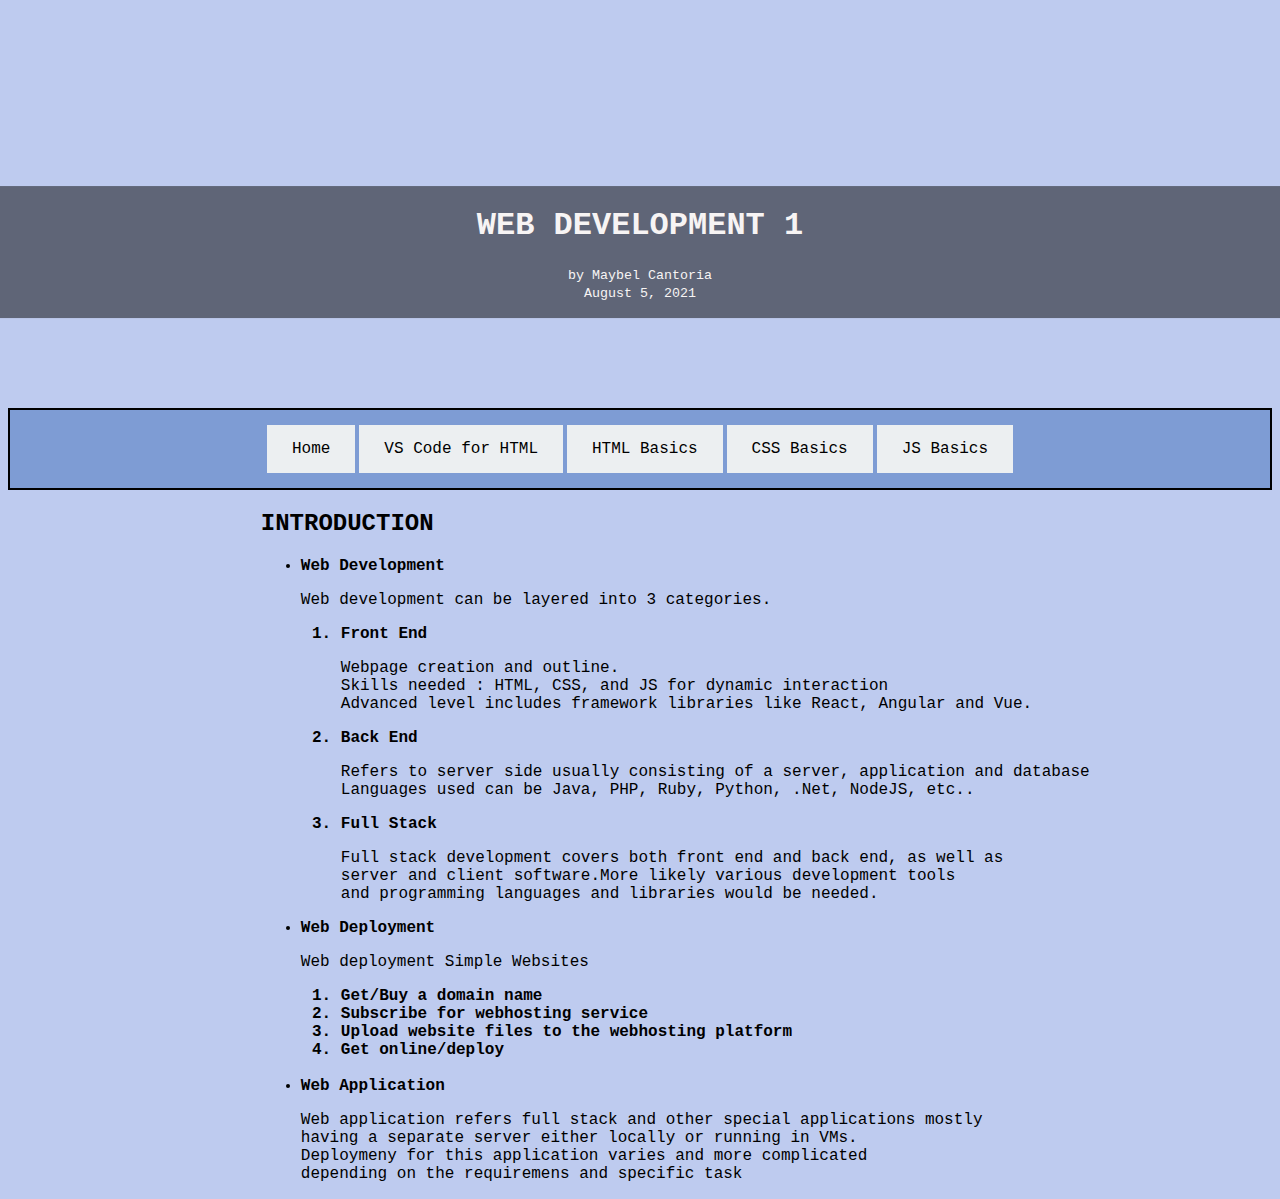
==== index.html @ 4d25bfc6 "Add files via upload" ====
<!DOCTYPE html>
<html lang="en">
    <head>
        <title>LESSON 1</title>
        <link rel="stylesheet" href="/macstyle.css">
    </head>
    <body>
        <div id="image">
            <div id="title">
                <h1><strong>WEB DEVELOPMENT 1</strong></h1>
                <div id="author">
                    <p><small>by Maybel Cantoria <br> August 5, 2021</small></p>
                </div>
            </div>
        </div>
        <div id="tab">
                <a href="Page1.html">Home</a>
                <a href="VSCodeHTML.html">VS Code for HTML</a>
                <a href="/HTMLBasics.html">HTML Basics</a>
                <a href="">CSS Basics</a>
                <a href="">JS Basics</a>
            </div>
        </div>
        <div id="info">
            <h2>INTRODUCTION</h2>
            <ul>
                <li>Web Development</li>
                <p>Web development can be layered into 3 categories.
                    <ol>
                        <li>Front End</li>
                        <p> Webpage creation and outline.<br>
                            Skills needed : HTML, CSS, and JS for dynamic interaction<br>
                            Advanced level includes framework libraries like React, Angular and Vue.</p>
                        <li>Back End</li>
                        <p>Refers to server side usually consisting of a server, application and database<br>
                            Languages used can be Java, PHP, Ruby, Python, .Net, NodeJS, etc..</p>
                        <li>Full Stack</li>
                        <p>Full stack development covers both front end and back end, as well as<br>
                            server and client software.More likely various development tools<br>
                            and programming languages and libraries would be needed. </p>
                    </ol>
                </p>
                <li>Web Deployment</li>
                <p>Web deployment Simple Websites</p>
                <ol>
                    <li>Get/Buy a domain name</li>
                    <li>Subscribe for webhosting service</li>
                    <li>Upload website files to the webhosting platform</li>
                    <li>Get online/deploy</li><br>
                </ol>
                <li>Web Application</li>
                <p>Web application refers full stack and other special applications mostly<br>
                    having a separate server either locally or running in VMs.<br>
                    Deploymeny for this application varies and more complicated<br>
                    depending on the requiremens and specific task</p>
            </ul>
        </div>
        
    </body>
</html>
---- macstyle.css ----
#title {text-align: center;
            background: rgb(0, 0, 0);                       /* black blackground*/
            background:rgba(0, 0, 0, 0.5);                  /* black blackground with 0.5 opacity*/
            width: 100%;                                      /* black blackground width*/
            color: rgb(247, 244, 244);                      /* color of text*/
            font-family: 'Courier New', Courier, monospace;   /* font style of text*/
            position: absolute;
            top: 28%;
            left: 50%;
            transform: translate(-50%, -50%);
        }
        #image {
            border: none;
            padding: 200px;
            background: url(/images/htmlbackground.jpg);
            background-repeat: no-repeat;
            background-size: 100% 100%;
        }
        #author {
            color: rgb(247, 244, 244);
        }
        #tab {
            border: 2px solid black;
            padding: 15px;
            background: rgb(126, 156, 212);
            text-align: center;
        }
        #info {
            border: none;
            font-family: 'Courier New', Courier, monospace;
            text-align: justify;
            padding-left: 20%;
        }
        a:link, a:visited {
            background-color: rgb(236, 239, 241);
            color: black;
            padding: 15px 25px;
            text-align: center;
            text-decoration: none;
            font-family: 'Courier New', Courier, monospace;
            font-size:100%;
            display: inline-block;
        }
        a:hover, a:active{
            background-color: rgb(177, 209, 233);;
        }
        li{
            font-weight: bold;

        }
        body {
            background: rgba(126, 152, 223, 0.5);
        }
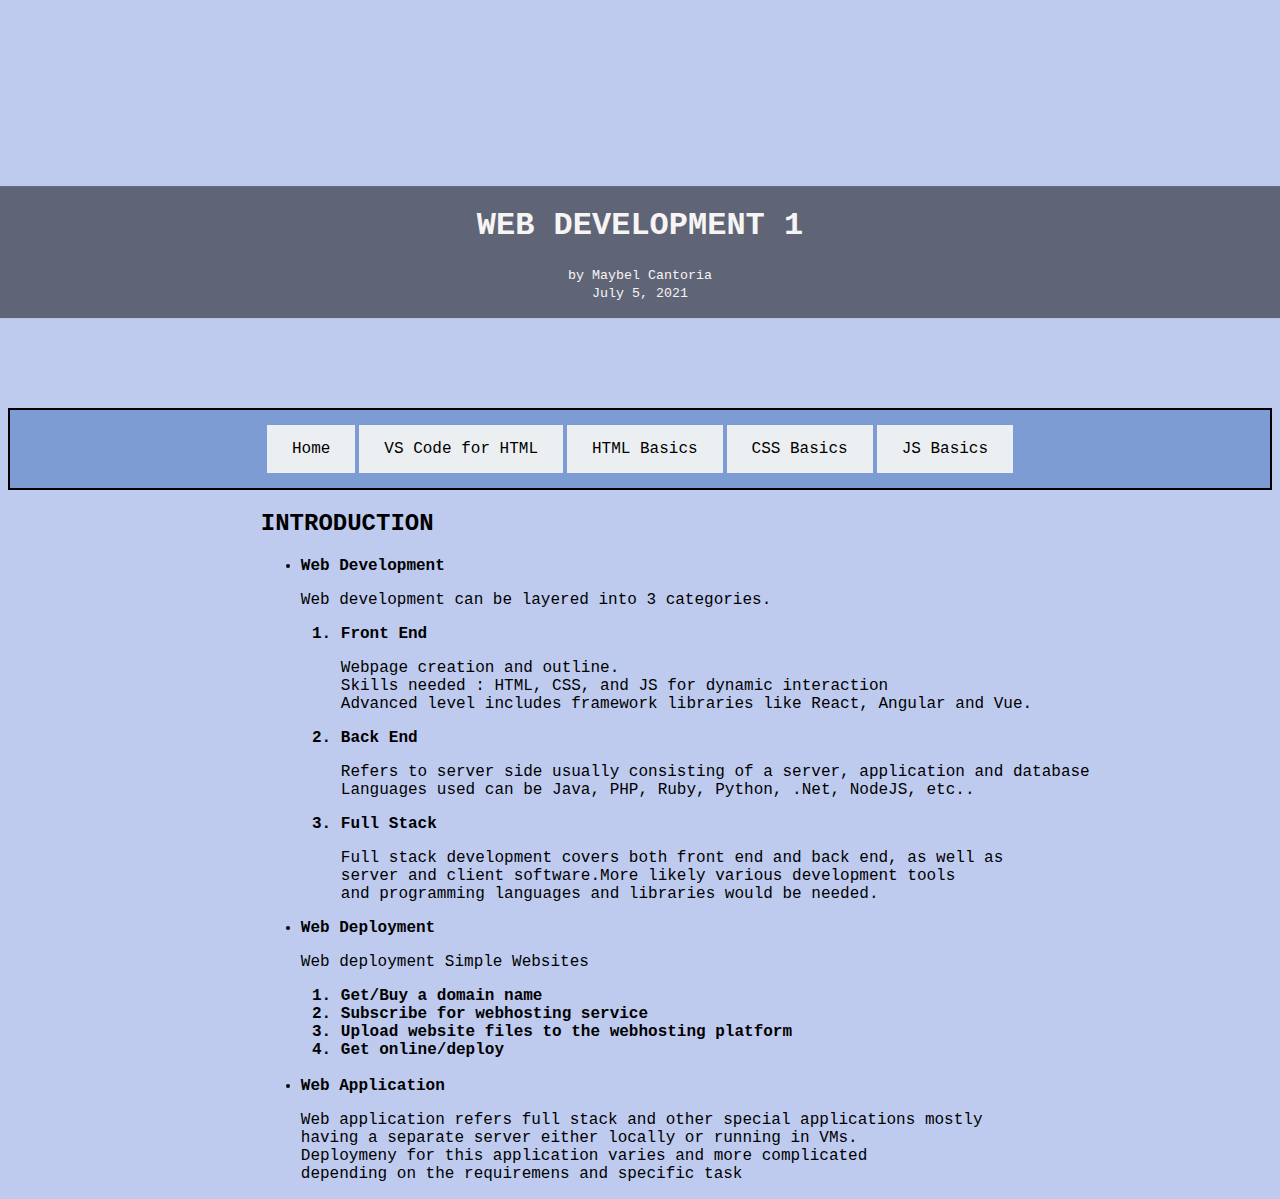
==== commit f6b7d0c0: "Update index.html" ====
--- a/index.html
+++ b/index.html
@@ -1,22 +1,26 @@
 <!DOCTYPE html>
 <html lang="en">
     <head>
+        <meta charset="UTF-8">
+        <meta http-equiv="X-UA-Compatible" content="IE=edge">
+        <meta name="viewport" content="width=device-width, initial-scale=1.0">
         <title>LESSON 1</title>
-        <link rel="stylesheet" href="/macstyle.css">
+        <title>LESSON 1</title>
+        <link rel="stylesheet" href="macstyle.css">
     </head>
     <body>
         <div id="image">
             <div id="title">
                 <h1><strong>WEB DEVELOPMENT 1</strong></h1>
                 <div id="author">
-                    <p><small>by Maybel Cantoria <br> August 5, 2021</small></p>
+                    <p><small>by Maybel Cantoria <br> July 5, 2021</small></p>
                 </div>
             </div>
         </div>
         <div id="tab">
                 <a href="Page1.html">Home</a>
                 <a href="VSCodeHTML.html">VS Code for HTML</a>
-                <a href="/HTMLBasics.html">HTML Basics</a>
+                <a href="HTMLBasics.html">HTML Basics</a>
                 <a href="">CSS Basics</a>
                 <a href="">JS Basics</a>
             </div>
@@ -57,4 +61,4 @@
         </div>
         
     </body>
-</html>+</html>
